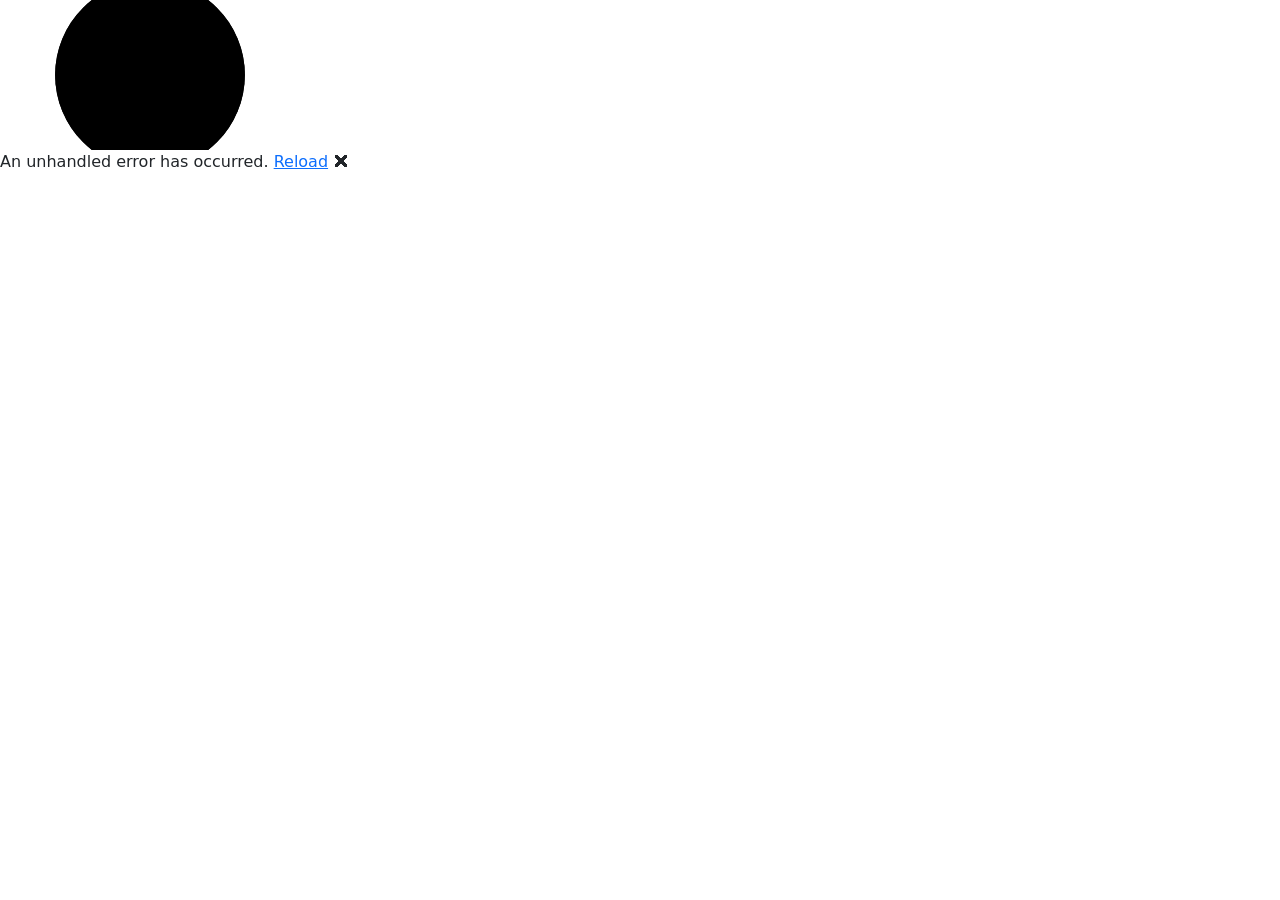
==== index.html @ 74155221 "Inicial: Login y dashboard Primera carga del login y dashboard" ====
<!DOCTYPE html>
<html lang="es">

<head>
    <meta charset="utf-8" />
    <meta name="viewport" content="width=device-width, initial-scale=1.0" />
    <title>Cuidamed</title>
    <base href="/" />
    <link href="_framework/dotnet.g785eg3b2b.js" rel="preload" as="script" fetchpriority="high" crossorigin="anonymous" integrity="sha256-zLYsNFJ2J+RCg8FjffkNhBnsppYlGWG0w8xyr9YBr9o=" />
    <link rel="stylesheet" href="lib/bootstrap/dist/css/bootstrap.min.css" />
    <link rel="stylesheet" href="css/app.css" />
    <link rel="icon" type="image/png" href="favicon.png" />
    <link href="Cuidamed.styles.css" rel="stylesheet" />
    <link href="manifest.webmanifest" rel="manifest" />
    <link rel="apple-touch-icon" sizes="512x512" href="icon-512.png" />
    <link rel="apple-touch-icon" sizes="192x192" href="icon-192.png" />
    <script type="importmap">{
  "imports": {
    "./_framework/blazor.webassembly.js": "./_framework/blazor.webassembly.958z1vx7fr.js",
    "./_framework/dotnet.js": "./_framework/dotnet.g785eg3b2b.js",
    "./_framework/dotnet.native.js": "./_framework/dotnet.native.2etcu6gd3v.js",
    "./_framework/dotnet.runtime.js": "./_framework/dotnet.runtime.r2kbxkuujc.js"
  },
  "scopes": {},
  "integrity": {
    "./_framework/blazor.webassembly.958z1vx7fr.js": "sha256-A59Tr9HqEhHMu8kU7kruLI9ayw5MRS6Lvc6z7jCbghk=",
    "./_framework/blazor.webassembly.js": "sha256-A59Tr9HqEhHMu8kU7kruLI9ayw5MRS6Lvc6z7jCbghk=",
    "./_framework/dotnet.g785eg3b2b.js": "sha256-zLYsNFJ2J+RCg8FjffkNhBnsppYlGWG0w8xyr9YBr9o=",
    "./_framework/dotnet.js": "sha256-zLYsNFJ2J+RCg8FjffkNhBnsppYlGWG0w8xyr9YBr9o=",
    "./_framework/dotnet.native.2etcu6gd3v.js": "sha256-yhUTzRB9I1s130dL/EozSJKM/RYNSPqo/M8Hyu+QyjA=",
    "./_framework/dotnet.native.js": "sha256-yhUTzRB9I1s130dL/EozSJKM/RYNSPqo/M8Hyu+QyjA=",
    "./_framework/dotnet.runtime.js": "sha256-YyudibIWETMKrLb+nAZdJ+xDY7HY6BWf6s32UAdcvCU=",
    "./_framework/dotnet.runtime.r2kbxkuujc.js": "sha256-YyudibIWETMKrLb+nAZdJ+xDY7HY6BWf6s32UAdcvCU="
  }
}</script>
</head>

<body>
    <div id="app">
        <svg class="loading-progress">
            <circle r="40%" cx="50%" cy="50%" />
            <circle r="40%" cx="50%" cy="50%" />
        </svg>
        <div class="loading-progress-text"></div>
    </div>

    <div id="blazor-error-ui">
        An unhandled error has occurred.
        <a href="." class="reload">Reload</a>
        <span class="dismiss">🗙</span>
    </div>
    <script src="_content/Microsoft.AspNetCore.Components.WebAssembly.Authentication/AuthenticationService.js"></script>
    <script src="_framework/blazor.webassembly.958z1vx7fr.js"></script>
    <script>navigator.serviceWorker.register('service-worker.js', { updateViaCache: 'none' });</script>
</body>

</html>
---- Cuidamed.styles.css ----
/* /Layout/MainLayout.razor.rz.scp.css */
.page[b-69omecrmd4] {
    position: relative;
    display: flex;
    flex-direction: column;
}

main[b-69omecrmd4] {
    flex: 1;
}

.sidebar[b-69omecrmd4] {
    background-image: linear-gradient(180deg, rgb(5, 39, 103) 0%, #3a0647 70%);
}

.top-row[b-69omecrmd4] {
    background-color: #f7f7f7;
    border-bottom: 1px solid #d6d5d5;
    justify-content: flex-end;
    height: 3.5rem;
    display: flex;
    align-items: center;
}

    .top-row[b-69omecrmd4]  a, .top-row[b-69omecrmd4]  .btn-link {
        white-space: nowrap;
        margin-left: 1.5rem;
        text-decoration: none;
    }

    .top-row[b-69omecrmd4]  a:hover, .top-row[b-69omecrmd4]  .btn-link:hover {
        text-decoration: underline;
    }

    .top-row[b-69omecrmd4]  a:first-child {
        overflow: hidden;
        text-overflow: ellipsis;
    }

@media (max-width: 640.98px) {
    .top-row[b-69omecrmd4] {
        justify-content: space-between;
    }

    .top-row[b-69omecrmd4]  a, .top-row[b-69omecrmd4]  .btn-link {
        margin-left: 0;
    }
}

@media (min-width: 641px) {
    .page[b-69omecrmd4] {
        flex-direction: row;
    }

    .sidebar[b-69omecrmd4] {
        width: 250px;
        height: 100vh;
        position: sticky;
        top: 0;
    }

    .top-row[b-69omecrmd4] {
        position: sticky;
        top: 0;
        z-index: 1;
    }

    .top-row.auth[b-69omecrmd4]  a:first-child {
        flex: 1;
        text-align: right;
        width: 0;
    }

    .top-row[b-69omecrmd4], article[b-69omecrmd4] {
        padding-left: 2rem !important;
        padding-right: 1.5rem !important;
    }
}
/* /Layout/NavMenu.razor.rz.scp.css */
.navbar-toggler[b-rnzaye8s9o] {
    background-color: rgba(255, 255, 255, 0.1);
}

.top-row[b-rnzaye8s9o] {
    min-height: 3.5rem;
    background-color: rgba(0,0,0,0.4);
}

.navbar-brand[b-rnzaye8s9o] {
    font-size: 1.1rem;
}

.bi[b-rnzaye8s9o] {
    display: inline-block;
    position: relative;
    width: 1.25rem;
    height: 1.25rem;
    margin-right: 0.75rem;
    top: -1px;
    background-size: cover;
}

.bi-house-door-fill-nav-menu[b-rnzaye8s9o] {
    background-image: url("data:image/svg+xml,%3Csvg xmlns='http://www.w3.org/2000/svg' width='16' height='16' fill='white' class='bi bi-house-door-fill' viewBox='0 0 16 16'%3E%3Cpath d='M6.5 14.5v-3.505c0-.245.25-.495.5-.495h2c.25 0 .5.25.5.5v3.5a.5.5 0 0 0 .5.5h4a.5.5 0 0 0 .5-.5v-7a.5.5 0 0 0-.146-.354L13 5.793V2.5a.5.5 0 0 0-.5-.5h-1a.5.5 0 0 0-.5.5v1.293L8.354 1.146a.5.5 0 0 0-.708 0l-6 6A.5.5 0 0 0 1.5 7.5v7a.5.5 0 0 0 .5.5h4a.5.5 0 0 0 .5-.5Z'/%3E%3C/svg%3E");
}

.bi-plus-square-fill-nav-menu[b-rnzaye8s9o] {
    background-image: url("data:image/svg+xml,%3Csvg xmlns='http://www.w3.org/2000/svg' width='16' height='16' fill='white' class='bi bi-plus-square-fill' viewBox='0 0 16 16'%3E%3Cpath d='M2 0a2 2 0 0 0-2 2v12a2 2 0 0 0 2 2h12a2 2 0 0 0 2-2V2a2 2 0 0 0-2-2H2zm6.5 4.5v3h3a.5.5 0 0 1 0 1h-3v3a.5.5 0 0 1-1 0v-3h-3a.5.5 0 0 1 0-1h3v-3a.5.5 0 0 1 1 0z'/%3E%3C/svg%3E");
}

.bi-list-nested-nav-menu[b-rnzaye8s9o] {
    background-image: url("data:image/svg+xml,%3Csvg xmlns='http://www.w3.org/2000/svg' width='16' height='16' fill='white' class='bi bi-list-nested' viewBox='0 0 16 16'%3E%3Cpath fill-rule='evenodd' d='M4.5 11.5A.5.5 0 0 1 5 11h10a.5.5 0 0 1 0 1H5a.5.5 0 0 1-.5-.5zm-2-4A.5.5 0 0 1 3 7h10a.5.5 0 0 1 0 1H3a.5.5 0 0 1-.5-.5zm-2-4A.5.5 0 0 1 1 3h10a.5.5 0 0 1 0 1H1a.5.5 0 0 1-.5-.5z'/%3E%3C/svg%3E");
}

.nav-item[b-rnzaye8s9o] {
    font-size: 0.9rem;
    padding-bottom: 0.5rem;
}

    .nav-item:first-of-type[b-rnzaye8s9o] {
        padding-top: 1rem;
    }

    .nav-item:last-of-type[b-rnzaye8s9o] {
        padding-bottom: 1rem;
    }

    .nav-item[b-rnzaye8s9o]  a {
        color: #d7d7d7;
        border-radius: 4px;
        height: 3rem;
        display: flex;
        align-items: center;
        line-height: 3rem;
    }

.nav-item[b-rnzaye8s9o]  a.active {
    background-color: rgba(255,255,255,0.37);
    color: white;
}

.nav-item[b-rnzaye8s9o]  a:hover {
    background-color: rgba(255,255,255,0.1);
    color: white;
}

@media (min-width: 641px) {
    .navbar-toggler[b-rnzaye8s9o] {
        display: none;
    }

    .collapse[b-rnzaye8s9o] {
        /* Never collapse the sidebar for wide screens */
        display: block;
    }

    .nav-scrollable[b-rnzaye8s9o] {
        /* Allow sidebar to scroll for tall menus */
        height: calc(100vh - 3.5rem);
        overflow-y: auto;
    }
}
/* /Pages/Home.razor.rz.scp.css */
/* Contenedor Principal con Fondo Blanco */
.dashboard-container[b-ceaup02fn3] {
    background-color: #ffffff;
    min-height: 100vh;
    padding: 2rem;
    font-family: 'Segoe UI', Tahoma, Geneva, Verdana, sans-serif;
}

/* Encabezado */
.dashboard-header[b-ceaup02fn3] {
    margin-bottom: 2.5rem;
}

    .dashboard-header h1[b-ceaup02fn3] {
        color: #2b4c7e; /* Azul oscuro suave para contraste */
        font-weight: 600;
        font-size: 2.2rem;
        margin-bottom: 0.5rem;
    }

    .dashboard-header p[b-ceaup02fn3] {
        color: #6c7a89;
        font-size: 1.1rem;
    }

/* Grilla Responsiva (Grid) */
.dashboard-grid[b-ceaup02fn3] {
    display: grid;
    grid-template-columns: repeat(auto-fit, minmax(280px, 1fr));
    gap: 1.5rem;
}

/* Cajas / Tarjetas del Dashboard */
.dashboard-card[b-ceaup02fn3] {
    background-color: #f0f4f8; /* Azul pastel muy claro para el fondo de la caja */
    border: 1px solid #d9e2ec; /* Borde sutil */
    border-radius: 16px;
    padding: 1.5rem;
    display: flex;
    flex-direction: column;
    justify-content: space-between;
    cursor: pointer;
    transition: transform 0.2s ease, box-shadow 0.2s ease, background-color 0.2s ease;
}

    /* Efectos Hover */
    .dashboard-card:hover[b-ceaup02fn3] {
        transform: translateY(-4px);
        background-color: #e1e9f3; /* Azul pastel un poco más acentuado al pasar el mouse */
        box-shadow: 0 10px 20px rgba(43, 76, 126, 0.05);
    }

/* Contenedor de Iconos (Estilo Azul Pastel Destacado) */
.card-icon-wrapper[b-ceaup02fn3] {
    background-color: #bcccdc; /* Fondo azul pastel medio */
    color: #102a43; /* Icono en azul oscuro */
    width: 50px;
    height: 50px;
    border-radius: 12px;
    display: flex;
    align-items: center;
    justify-content: center;
    font-size: 1.5rem;
    margin-bottom: 1.25rem;
}

/* Contenido de la Tarjeta */
.card-content h3[b-ceaup02fn3] {
    color: #102a43;
    font-size: 1.25rem;
    font-weight: 600;
    margin-bottom: 0.75rem;
}

.card-content p[b-ceaup02fn3] {
    color: #486581;
    font-size: 0.95rem;
    line-height: 1.5;
    margin-bottom: 1.5rem;
}

/* Acción en el pie de la tarjeta */
.card-footer-action[b-ceaup02fn3] {
    display: flex;
    align-items: center;
    color: #334e68;
    font-size: 0.9rem;
    font-weight: 500;
}

    .card-footer-action i[b-ceaup02fn3] {
        font-size: 1.2rem;
        margin-left: 0.25rem;
        transition: transform 0.2s ease;
    }

.dashboard-card:hover .card-footer-action i[b-ceaup02fn3] {
    transform: translateX(4px);
}
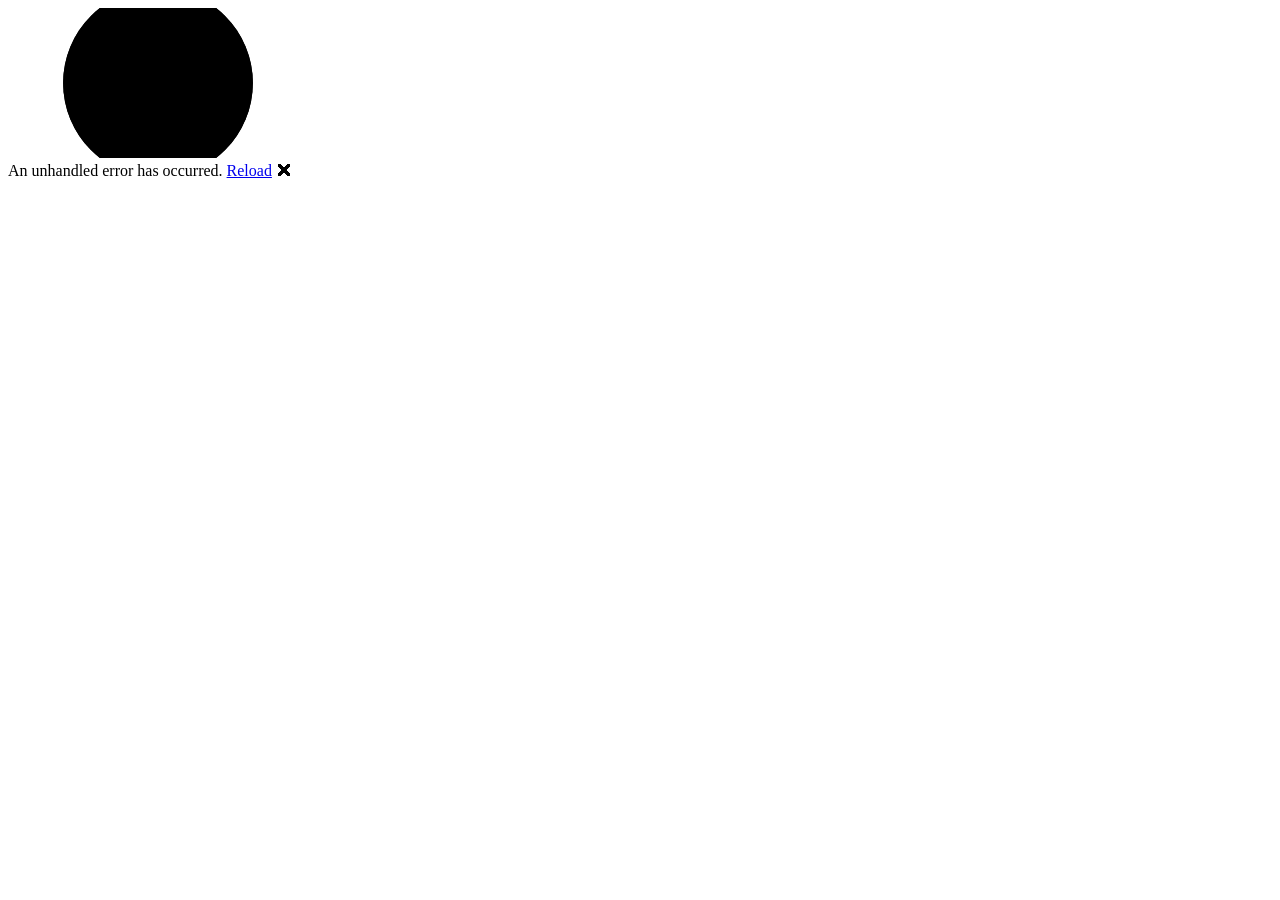
==== commit 12089e79: "Update index.html" ====
--- a/index.html
+++ b/index.html
@@ -5,7 +5,7 @@
     <meta charset="utf-8" />
     <meta name="viewport" content="width=device-width, initial-scale=1.0" />
     <title>Cuidamed</title>
-    <base href="/" />
+    <base href="/Blazor/" />
     <link href="_framework/dotnet.g785eg3b2b.js" rel="preload" as="script" fetchpriority="high" crossorigin="anonymous" integrity="sha256-zLYsNFJ2J+RCg8FjffkNhBnsppYlGWG0w8xyr9YBr9o=" />
     <link rel="stylesheet" href="lib/bootstrap/dist/css/bootstrap.min.css" />
     <link rel="stylesheet" href="css/app.css" />
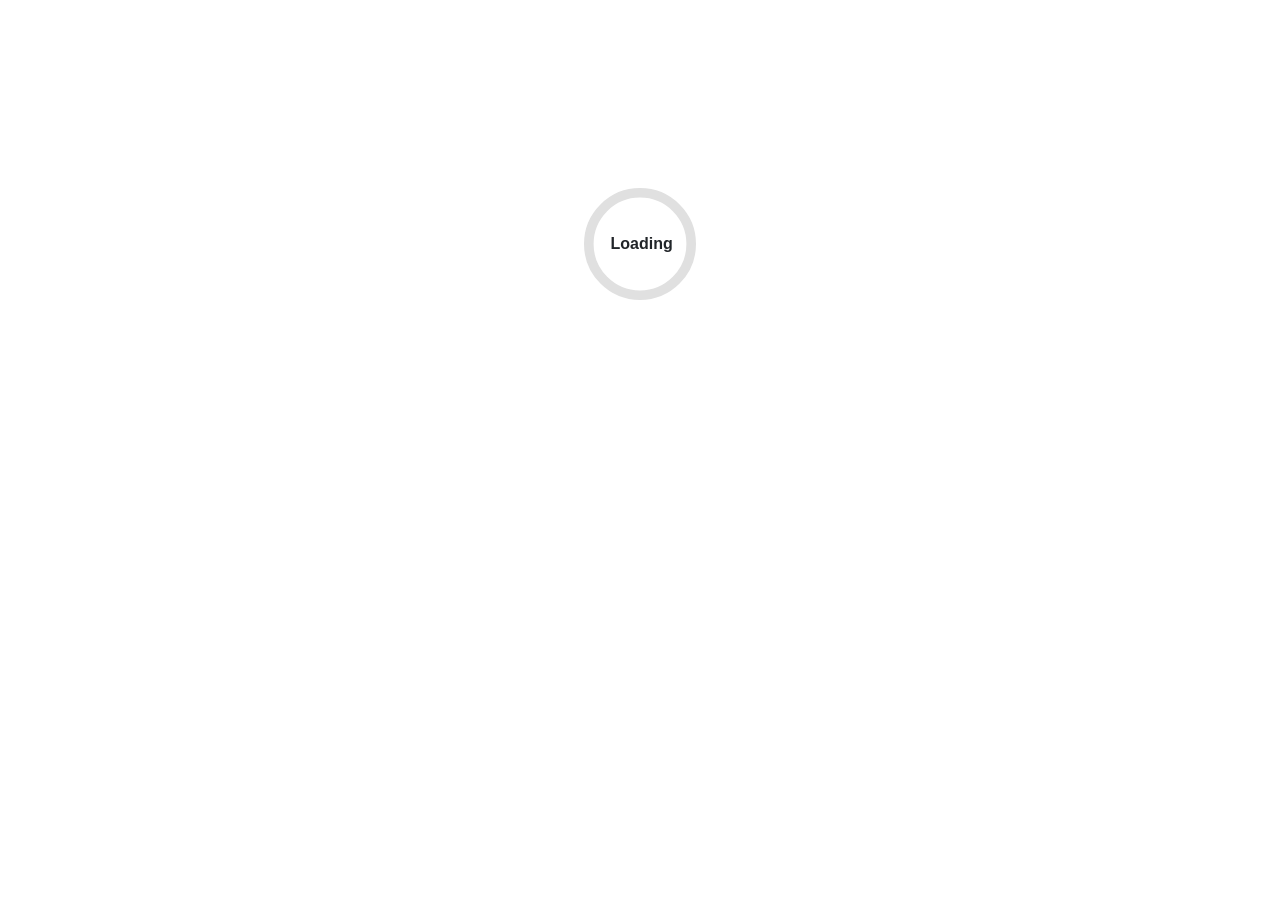
==== commit aa507a0c: "Carga  para resolver problemas de firmado" ====
--- a/index.html
+++ b/index.html
@@ -1,57 +1,57 @@
-<!DOCTYPE html>
-<html lang="es">
-
-<head>
-    <meta charset="utf-8" />
-    <meta name="viewport" content="width=device-width, initial-scale=1.0" />
-    <title>Cuidamed</title>
-    <base href="/Blazor/" />
-    <link href="_framework/dotnet.g785eg3b2b.js" rel="preload" as="script" fetchpriority="high" crossorigin="anonymous" integrity="sha256-zLYsNFJ2J+RCg8FjffkNhBnsppYlGWG0w8xyr9YBr9o=" />
-    <link rel="stylesheet" href="lib/bootstrap/dist/css/bootstrap.min.css" />
-    <link rel="stylesheet" href="css/app.css" />
-    <link rel="icon" type="image/png" href="favicon.png" />
-    <link href="Cuidamed.styles.css" rel="stylesheet" />
-    <link href="manifest.webmanifest" rel="manifest" />
-    <link rel="apple-touch-icon" sizes="512x512" href="icon-512.png" />
-    <link rel="apple-touch-icon" sizes="192x192" href="icon-192.png" />
-    <script type="importmap">{
-  "imports": {
-    "./_framework/blazor.webassembly.js": "./_framework/blazor.webassembly.958z1vx7fr.js",
-    "./_framework/dotnet.js": "./_framework/dotnet.g785eg3b2b.js",
-    "./_framework/dotnet.native.js": "./_framework/dotnet.native.2etcu6gd3v.js",
-    "./_framework/dotnet.runtime.js": "./_framework/dotnet.runtime.r2kbxkuujc.js"
-  },
-  "scopes": {},
-  "integrity": {
-    "./_framework/blazor.webassembly.958z1vx7fr.js": "sha256-A59Tr9HqEhHMu8kU7kruLI9ayw5MRS6Lvc6z7jCbghk=",
-    "./_framework/blazor.webassembly.js": "sha256-A59Tr9HqEhHMu8kU7kruLI9ayw5MRS6Lvc6z7jCbghk=",
-    "./_framework/dotnet.g785eg3b2b.js": "sha256-zLYsNFJ2J+RCg8FjffkNhBnsppYlGWG0w8xyr9YBr9o=",
-    "./_framework/dotnet.js": "sha256-zLYsNFJ2J+RCg8FjffkNhBnsppYlGWG0w8xyr9YBr9o=",
-    "./_framework/dotnet.native.2etcu6gd3v.js": "sha256-yhUTzRB9I1s130dL/EozSJKM/RYNSPqo/M8Hyu+QyjA=",
-    "./_framework/dotnet.native.js": "sha256-yhUTzRB9I1s130dL/EozSJKM/RYNSPqo/M8Hyu+QyjA=",
-    "./_framework/dotnet.runtime.js": "sha256-YyudibIWETMKrLb+nAZdJ+xDY7HY6BWf6s32UAdcvCU=",
-    "./_framework/dotnet.runtime.r2kbxkuujc.js": "sha256-YyudibIWETMKrLb+nAZdJ+xDY7HY6BWf6s32UAdcvCU="
-  }
-}</script>
-</head>
-
-<body>
-    <div id="app">
-        <svg class="loading-progress">
-            <circle r="40%" cx="50%" cy="50%" />
-            <circle r="40%" cx="50%" cy="50%" />
-        </svg>
-        <div class="loading-progress-text"></div>
-    </div>
-
-    <div id="blazor-error-ui">
-        An unhandled error has occurred.
-        <a href="." class="reload">Reload</a>
-        <span class="dismiss">🗙</span>
-    </div>
-    <script src="_content/Microsoft.AspNetCore.Components.WebAssembly.Authentication/AuthenticationService.js"></script>
-    <script src="_framework/blazor.webassembly.958z1vx7fr.js"></script>
-    <script>navigator.serviceWorker.register('service-worker.js', { updateViaCache: 'none' });</script>
-</body>
-
-</html>
+<!DOCTYPE html>
+<html lang="es">
+
+<head>
+    <meta charset="utf-8" />
+    <meta name="viewport" content="width=device-width, initial-scale=1.0" />
+    <title>Cuidamed</title>
+    <base href="/" />
+    <link href="_framework/dotnet.kda2brrx9h.js" rel="preload" as="script" fetchpriority="high" crossorigin="anonymous" integrity="sha256-CMiks+F0lg4pe8ht1pU770ANni/y1xN6Y+PHMvpHif8=" />
+    <link rel="stylesheet" href="lib/bootstrap/dist/css/bootstrap.min.css" />
+    <link rel="stylesheet" href="css/app.css" />
+    <link rel="icon" type="image/png" href="favicon.png" />
+    <link href="Cuidamed.styles.css" rel="stylesheet" />
+    <link href="manifest.webmanifest" rel="manifest" />
+    <link rel="apple-touch-icon" sizes="512x512" href="icon-512.png" />
+    <link rel="apple-touch-icon" sizes="192x192" href="icon-192.png" />
+    <script type="importmap">{
+  "imports": {
+    "./_framework/blazor.webassembly.js": "./_framework/blazor.webassembly.958z1vx7fr.js",
+    "./_framework/dotnet.js": "./_framework/dotnet.kda2brrx9h.js",
+    "./_framework/dotnet.native.js": "./_framework/dotnet.native.2etcu6gd3v.js",
+    "./_framework/dotnet.runtime.js": "./_framework/dotnet.runtime.r2kbxkuujc.js"
+  },
+  "scopes": {},
+  "integrity": {
+    "./_framework/blazor.webassembly.958z1vx7fr.js": "sha256-A59Tr9HqEhHMu8kU7kruLI9ayw5MRS6Lvc6z7jCbghk=",
+    "./_framework/blazor.webassembly.js": "sha256-A59Tr9HqEhHMu8kU7kruLI9ayw5MRS6Lvc6z7jCbghk=",
+    "./_framework/dotnet.js": "sha256-CMiks+F0lg4pe8ht1pU770ANni/y1xN6Y+PHMvpHif8=",
+    "./_framework/dotnet.kda2brrx9h.js": "sha256-CMiks+F0lg4pe8ht1pU770ANni/y1xN6Y+PHMvpHif8=",
+    "./_framework/dotnet.native.2etcu6gd3v.js": "sha256-yhUTzRB9I1s130dL/EozSJKM/RYNSPqo/M8Hyu+QyjA=",
+    "./_framework/dotnet.native.js": "sha256-yhUTzRB9I1s130dL/EozSJKM/RYNSPqo/M8Hyu+QyjA=",
+    "./_framework/dotnet.runtime.js": "sha256-YyudibIWETMKrLb+nAZdJ+xDY7HY6BWf6s32UAdcvCU=",
+    "./_framework/dotnet.runtime.r2kbxkuujc.js": "sha256-YyudibIWETMKrLb+nAZdJ+xDY7HY6BWf6s32UAdcvCU="
+  }
+}</script>
+</head>
+
+<body>
+    <div id="app">
+        <svg class="loading-progress">
+            <circle r="40%" cx="50%" cy="50%" />
+            <circle r="40%" cx="50%" cy="50%" />
+        </svg>
+        <div class="loading-progress-text"></div>
+    </div>
+
+    <div id="blazor-error-ui">
+        An unhandled error has occurred.
+        <a href="." class="reload">Reload</a>
+        <span class="dismiss">🗙</span>
+    </div>
+    <script src="_content/Microsoft.AspNetCore.Components.WebAssembly.Authentication/AuthenticationService.js"></script>
+    <script src="_framework/blazor.webassembly.958z1vx7fr.js"></script>
+    <script>navigator.serviceWorker.register('service-worker.js', { updateViaCache: 'none' });</script>
+</body>
+
+</html>
--- a/css/app.css
+++ b/css/app.css
@@ -0,0 +1,115 @@
+html, body {
+    font-family: 'Helvetica Neue', Helvetica, Arial, sans-serif;
+}
+
+h1:focus {
+    outline: none;
+}
+
+a, .btn-link {
+    color: #0071c1;
+}
+
+.btn-primary {
+    color: #fff;
+    background-color: #1b6ec2;
+    border-color: #1861ac;
+}
+
+.btn:focus, .btn:active:focus, .btn-link.nav-link:focus, .form-control:focus, .form-check-input:focus {
+  box-shadow: 0 0 0 0.1rem white, 0 0 0 0.25rem #258cfb;
+}
+
+.content {
+    padding-top: 1.1rem;
+}
+
+.valid.modified:not([type=checkbox]) {
+    outline: 1px solid #26b050;
+}
+
+.invalid {
+    outline: 1px solid red;
+}
+
+.validation-message {
+    color: red;
+}
+
+#blazor-error-ui {
+    color-scheme: light only;
+    background: lightyellow;
+    bottom: 0;
+    box-shadow: 0 -1px 2px rgba(0, 0, 0, 0.2);
+    box-sizing: border-box;
+    display: none;
+    left: 0;
+    padding: 0.6rem 1.25rem 0.7rem 1.25rem;
+    position: fixed;
+    width: 100%;
+    z-index: 1000;
+}
+
+    #blazor-error-ui .dismiss {
+        cursor: pointer;
+        position: absolute;
+        right: 0.75rem;
+        top: 0.5rem;
+    }
+
+.blazor-error-boundary {
+    background: url([data-uri]) no-repeat 1rem/1.8rem, #b32121;
+    padding: 1rem 1rem 1rem 3.7rem;
+    color: white;
+}
+
+    .blazor-error-boundary::after {
+        content: "An error has occurred."
+    }
+
+.loading-progress {
+    position: absolute;
+    display: block;
+    width: 8rem;
+    height: 8rem;
+    inset: 20vh 0 auto 0;
+    margin: 0 auto 0 auto;
+}
+
+    .loading-progress circle {
+        fill: none;
+        stroke: #e0e0e0;
+        stroke-width: 0.6rem;
+        transform-origin: 50% 50%;
+        transform: rotate(-90deg);
+    }
+
+        .loading-progress circle:last-child {
+            stroke: #1b6ec2;
+            stroke-dasharray: calc(3.141 * var(--blazor-load-percentage, 0%) * 0.8), 500%;
+            transition: stroke-dasharray 0.05s ease-in-out;
+        }
+
+.loading-progress-text {
+    position: absolute;
+    text-align: center;
+    font-weight: bold;
+    inset: calc(20vh + 3.25rem) 0 auto 0.2rem;
+}
+
+    .loading-progress-text:after {
+        content: var(--blazor-load-percentage-text, "Loading");
+    }
+
+code {
+    color: #c02d76;
+}
+
+.form-floating > .form-control-plaintext::placeholder, .form-floating > .form-control::placeholder {
+    color: var(--bs-secondary-color);
+    text-align: end;
+}
+
+.form-floating > .form-control-plaintext:focus::placeholder, .form-floating > .form-control:focus::placeholder {
+    text-align: start;
+}
--- a/Cuidamed.styles.css
+++ b/Cuidamed.styles.css
@@ -1,262 +1,262 @@
-/* /Layout/MainLayout.razor.rz.scp.css */
-.page[b-69omecrmd4] {
-    position: relative;
-    display: flex;
-    flex-direction: column;
-}
-
-main[b-69omecrmd4] {
-    flex: 1;
-}
-
-.sidebar[b-69omecrmd4] {
-    background-image: linear-gradient(180deg, rgb(5, 39, 103) 0%, #3a0647 70%);
-}
-
-.top-row[b-69omecrmd4] {
-    background-color: #f7f7f7;
-    border-bottom: 1px solid #d6d5d5;
-    justify-content: flex-end;
-    height: 3.5rem;
-    display: flex;
-    align-items: center;
-}
-
-    .top-row[b-69omecrmd4]  a, .top-row[b-69omecrmd4]  .btn-link {
-        white-space: nowrap;
-        margin-left: 1.5rem;
-        text-decoration: none;
-    }
-
-    .top-row[b-69omecrmd4]  a:hover, .top-row[b-69omecrmd4]  .btn-link:hover {
-        text-decoration: underline;
-    }
-
-    .top-row[b-69omecrmd4]  a:first-child {
-        overflow: hidden;
-        text-overflow: ellipsis;
-    }
-
-@media (max-width: 640.98px) {
-    .top-row[b-69omecrmd4] {
-        justify-content: space-between;
-    }
-
-    .top-row[b-69omecrmd4]  a, .top-row[b-69omecrmd4]  .btn-link {
-        margin-left: 0;
-    }
-}
-
-@media (min-width: 641px) {
-    .page[b-69omecrmd4] {
-        flex-direction: row;
-    }
-
-    .sidebar[b-69omecrmd4] {
-        width: 250px;
-        height: 100vh;
-        position: sticky;
-        top: 0;
-    }
-
-    .top-row[b-69omecrmd4] {
-        position: sticky;
-        top: 0;
-        z-index: 1;
-    }
-
-    .top-row.auth[b-69omecrmd4]  a:first-child {
-        flex: 1;
-        text-align: right;
-        width: 0;
-    }
-
-    .top-row[b-69omecrmd4], article[b-69omecrmd4] {
-        padding-left: 2rem !important;
-        padding-right: 1.5rem !important;
-    }
-}
-/* /Layout/NavMenu.razor.rz.scp.css */
-.navbar-toggler[b-rnzaye8s9o] {
-    background-color: rgba(255, 255, 255, 0.1);
-}
-
-.top-row[b-rnzaye8s9o] {
-    min-height: 3.5rem;
-    background-color: rgba(0,0,0,0.4);
-}
-
-.navbar-brand[b-rnzaye8s9o] {
-    font-size: 1.1rem;
-}
-
-.bi[b-rnzaye8s9o] {
-    display: inline-block;
-    position: relative;
-    width: 1.25rem;
-    height: 1.25rem;
-    margin-right: 0.75rem;
-    top: -1px;
-    background-size: cover;
-}
-
-.bi-house-door-fill-nav-menu[b-rnzaye8s9o] {
-    background-image: url("data:image/svg+xml,%3Csvg xmlns='http://www.w3.org/2000/svg' width='16' height='16' fill='white' class='bi bi-house-door-fill' viewBox='0 0 16 16'%3E%3Cpath d='M6.5 14.5v-3.505c0-.245.25-.495.5-.495h2c.25 0 .5.25.5.5v3.5a.5.5 0 0 0 .5.5h4a.5.5 0 0 0 .5-.5v-7a.5.5 0 0 0-.146-.354L13 5.793V2.5a.5.5 0 0 0-.5-.5h-1a.5.5 0 0 0-.5.5v1.293L8.354 1.146a.5.5 0 0 0-.708 0l-6 6A.5.5 0 0 0 1.5 7.5v7a.5.5 0 0 0 .5.5h4a.5.5 0 0 0 .5-.5Z'/%3E%3C/svg%3E");
-}
-
-.bi-plus-square-fill-nav-menu[b-rnzaye8s9o] {
-    background-image: url("data:image/svg+xml,%3Csvg xmlns='http://www.w3.org/2000/svg' width='16' height='16' fill='white' class='bi bi-plus-square-fill' viewBox='0 0 16 16'%3E%3Cpath d='M2 0a2 2 0 0 0-2 2v12a2 2 0 0 0 2 2h12a2 2 0 0 0 2-2V2a2 2 0 0 0-2-2H2zm6.5 4.5v3h3a.5.5 0 0 1 0 1h-3v3a.5.5 0 0 1-1 0v-3h-3a.5.5 0 0 1 0-1h3v-3a.5.5 0 0 1 1 0z'/%3E%3C/svg%3E");
-}
-
-.bi-list-nested-nav-menu[b-rnzaye8s9o] {
-    background-image: url("data:image/svg+xml,%3Csvg xmlns='http://www.w3.org/2000/svg' width='16' height='16' fill='white' class='bi bi-list-nested' viewBox='0 0 16 16'%3E%3Cpath fill-rule='evenodd' d='M4.5 11.5A.5.5 0 0 1 5 11h10a.5.5 0 0 1 0 1H5a.5.5 0 0 1-.5-.5zm-2-4A.5.5 0 0 1 3 7h10a.5.5 0 0 1 0 1H3a.5.5 0 0 1-.5-.5zm-2-4A.5.5 0 0 1 1 3h10a.5.5 0 0 1 0 1H1a.5.5 0 0 1-.5-.5z'/%3E%3C/svg%3E");
-}
-
-.nav-item[b-rnzaye8s9o] {
-    font-size: 0.9rem;
-    padding-bottom: 0.5rem;
-}
-
-    .nav-item:first-of-type[b-rnzaye8s9o] {
-        padding-top: 1rem;
-    }
-
-    .nav-item:last-of-type[b-rnzaye8s9o] {
-        padding-bottom: 1rem;
-    }
-
-    .nav-item[b-rnzaye8s9o]  a {
-        color: #d7d7d7;
-        border-radius: 4px;
-        height: 3rem;
-        display: flex;
-        align-items: center;
-        line-height: 3rem;
-    }
-
-.nav-item[b-rnzaye8s9o]  a.active {
-    background-color: rgba(255,255,255,0.37);
-    color: white;
-}
-
-.nav-item[b-rnzaye8s9o]  a:hover {
-    background-color: rgba(255,255,255,0.1);
-    color: white;
-}
-
-@media (min-width: 641px) {
-    .navbar-toggler[b-rnzaye8s9o] {
-        display: none;
-    }
-
-    .collapse[b-rnzaye8s9o] {
-        /* Never collapse the sidebar for wide screens */
-        display: block;
-    }
-
-    .nav-scrollable[b-rnzaye8s9o] {
-        /* Allow sidebar to scroll for tall menus */
-        height: calc(100vh - 3.5rem);
-        overflow-y: auto;
-    }
-}
-/* /Pages/Home.razor.rz.scp.css */
-/* Contenedor Principal con Fondo Blanco */
-.dashboard-container[b-ceaup02fn3] {
-    background-color: #ffffff;
-    min-height: 100vh;
-    padding: 2rem;
-    font-family: 'Segoe UI', Tahoma, Geneva, Verdana, sans-serif;
-}
-
-/* Encabezado */
-.dashboard-header[b-ceaup02fn3] {
-    margin-bottom: 2.5rem;
-}
-
-    .dashboard-header h1[b-ceaup02fn3] {
-        color: #2b4c7e; /* Azul oscuro suave para contraste */
-        font-weight: 600;
-        font-size: 2.2rem;
-        margin-bottom: 0.5rem;
-    }
-
-    .dashboard-header p[b-ceaup02fn3] {
-        color: #6c7a89;
-        font-size: 1.1rem;
-    }
-
-/* Grilla Responsiva (Grid) */
-.dashboard-grid[b-ceaup02fn3] {
-    display: grid;
-    grid-template-columns: repeat(auto-fit, minmax(280px, 1fr));
-    gap: 1.5rem;
-}
-
-/* Cajas / Tarjetas del Dashboard */
-.dashboard-card[b-ceaup02fn3] {
-    background-color: #f0f4f8; /* Azul pastel muy claro para el fondo de la caja */
-    border: 1px solid #d9e2ec; /* Borde sutil */
-    border-radius: 16px;
-    padding: 1.5rem;
-    display: flex;
-    flex-direction: column;
-    justify-content: space-between;
-    cursor: pointer;
-    transition: transform 0.2s ease, box-shadow 0.2s ease, background-color 0.2s ease;
-}
-
-    /* Efectos Hover */
-    .dashboard-card:hover[b-ceaup02fn3] {
-        transform: translateY(-4px);
-        background-color: #e1e9f3; /* Azul pastel un poco más acentuado al pasar el mouse */
-        box-shadow: 0 10px 20px rgba(43, 76, 126, 0.05);
-    }
-
-/* Contenedor de Iconos (Estilo Azul Pastel Destacado) */
-.card-icon-wrapper[b-ceaup02fn3] {
-    background-color: #bcccdc; /* Fondo azul pastel medio */
-    color: #102a43; /* Icono en azul oscuro */
-    width: 50px;
-    height: 50px;
-    border-radius: 12px;
-    display: flex;
-    align-items: center;
-    justify-content: center;
-    font-size: 1.5rem;
-    margin-bottom: 1.25rem;
-}
-
-/* Contenido de la Tarjeta */
-.card-content h3[b-ceaup02fn3] {
-    color: #102a43;
-    font-size: 1.25rem;
-    font-weight: 600;
-    margin-bottom: 0.75rem;
-}
-
-.card-content p[b-ceaup02fn3] {
-    color: #486581;
-    font-size: 0.95rem;
-    line-height: 1.5;
-    margin-bottom: 1.5rem;
-}
-
-/* Acción en el pie de la tarjeta */
-.card-footer-action[b-ceaup02fn3] {
-    display: flex;
-    align-items: center;
-    color: #334e68;
-    font-size: 0.9rem;
-    font-weight: 500;
-}
-
-    .card-footer-action i[b-ceaup02fn3] {
-        font-size: 1.2rem;
-        margin-left: 0.25rem;
-        transition: transform 0.2s ease;
-    }
-
-.dashboard-card:hover .card-footer-action i[b-ceaup02fn3] {
-    transform: translateX(4px);
-}
+/* /Layout/MainLayout.razor.rz.scp.css */
+.page[b-69omecrmd4] {
+    position: relative;
+    display: flex;
+    flex-direction: column;
+}
+
+main[b-69omecrmd4] {
+    flex: 1;
+}
+
+.sidebar[b-69omecrmd4] {
+    background-image: linear-gradient(180deg, rgb(5, 39, 103) 0%, #3a0647 70%);
+}
+
+.top-row[b-69omecrmd4] {
+    background-color: #f7f7f7;
+    border-bottom: 1px solid #d6d5d5;
+    justify-content: flex-end;
+    height: 3.5rem;
+    display: flex;
+    align-items: center;
+}
+
+    .top-row[b-69omecrmd4]  a, .top-row[b-69omecrmd4]  .btn-link {
+        white-space: nowrap;
+        margin-left: 1.5rem;
+        text-decoration: none;
+    }
+
+    .top-row[b-69omecrmd4]  a:hover, .top-row[b-69omecrmd4]  .btn-link:hover {
+        text-decoration: underline;
+    }
+
+    .top-row[b-69omecrmd4]  a:first-child {
+        overflow: hidden;
+        text-overflow: ellipsis;
+    }
+
+@media (max-width: 640.98px) {
+    .top-row[b-69omecrmd4] {
+        justify-content: space-between;
+    }
+
+    .top-row[b-69omecrmd4]  a, .top-row[b-69omecrmd4]  .btn-link {
+        margin-left: 0;
+    }
+}
+
+@media (min-width: 641px) {
+    .page[b-69omecrmd4] {
+        flex-direction: row;
+    }
+
+    .sidebar[b-69omecrmd4] {
+        width: 250px;
+        height: 100vh;
+        position: sticky;
+        top: 0;
+    }
+
+    .top-row[b-69omecrmd4] {
+        position: sticky;
+        top: 0;
+        z-index: 1;
+    }
+
+    .top-row.auth[b-69omecrmd4]  a:first-child {
+        flex: 1;
+        text-align: right;
+        width: 0;
+    }
+
+    .top-row[b-69omecrmd4], article[b-69omecrmd4] {
+        padding-left: 2rem !important;
+        padding-right: 1.5rem !important;
+    }
+}
+/* /Layout/NavMenu.razor.rz.scp.css */
+.navbar-toggler[b-rnzaye8s9o] {
+    background-color: rgba(255, 255, 255, 0.1);
+}
+
+.top-row[b-rnzaye8s9o] {
+    min-height: 3.5rem;
+    background-color: rgba(0,0,0,0.4);
+}
+
+.navbar-brand[b-rnzaye8s9o] {
+    font-size: 1.1rem;
+}
+
+.bi[b-rnzaye8s9o] {
+    display: inline-block;
+    position: relative;
+    width: 1.25rem;
+    height: 1.25rem;
+    margin-right: 0.75rem;
+    top: -1px;
+    background-size: cover;
+}
+
+.bi-house-door-fill-nav-menu[b-rnzaye8s9o] {
+    background-image: url("data:image/svg+xml,%3Csvg xmlns='http://www.w3.org/2000/svg' width='16' height='16' fill='white' class='bi bi-house-door-fill' viewBox='0 0 16 16'%3E%3Cpath d='M6.5 14.5v-3.505c0-.245.25-.495.5-.495h2c.25 0 .5.25.5.5v3.5a.5.5 0 0 0 .5.5h4a.5.5 0 0 0 .5-.5v-7a.5.5 0 0 0-.146-.354L13 5.793V2.5a.5.5 0 0 0-.5-.5h-1a.5.5 0 0 0-.5.5v1.293L8.354 1.146a.5.5 0 0 0-.708 0l-6 6A.5.5 0 0 0 1.5 7.5v7a.5.5 0 0 0 .5.5h4a.5.5 0 0 0 .5-.5Z'/%3E%3C/svg%3E");
+}
+
+.bi-plus-square-fill-nav-menu[b-rnzaye8s9o] {
+    background-image: url("data:image/svg+xml,%3Csvg xmlns='http://www.w3.org/2000/svg' width='16' height='16' fill='white' class='bi bi-plus-square-fill' viewBox='0 0 16 16'%3E%3Cpath d='M2 0a2 2 0 0 0-2 2v12a2 2 0 0 0 2 2h12a2 2 0 0 0 2-2V2a2 2 0 0 0-2-2H2zm6.5 4.5v3h3a.5.5 0 0 1 0 1h-3v3a.5.5 0 0 1-1 0v-3h-3a.5.5 0 0 1 0-1h3v-3a.5.5 0 0 1 1 0z'/%3E%3C/svg%3E");
+}
+
+.bi-list-nested-nav-menu[b-rnzaye8s9o] {
+    background-image: url("data:image/svg+xml,%3Csvg xmlns='http://www.w3.org/2000/svg' width='16' height='16' fill='white' class='bi bi-list-nested' viewBox='0 0 16 16'%3E%3Cpath fill-rule='evenodd' d='M4.5 11.5A.5.5 0 0 1 5 11h10a.5.5 0 0 1 0 1H5a.5.5 0 0 1-.5-.5zm-2-4A.5.5 0 0 1 3 7h10a.5.5 0 0 1 0 1H3a.5.5 0 0 1-.5-.5zm-2-4A.5.5 0 0 1 1 3h10a.5.5 0 0 1 0 1H1a.5.5 0 0 1-.5-.5z'/%3E%3C/svg%3E");
+}
+
+.nav-item[b-rnzaye8s9o] {
+    font-size: 0.9rem;
+    padding-bottom: 0.5rem;
+}
+
+    .nav-item:first-of-type[b-rnzaye8s9o] {
+        padding-top: 1rem;
+    }
+
+    .nav-item:last-of-type[b-rnzaye8s9o] {
+        padding-bottom: 1rem;
+    }
+
+    .nav-item[b-rnzaye8s9o]  a {
+        color: #d7d7d7;
+        border-radius: 4px;
+        height: 3rem;
+        display: flex;
+        align-items: center;
+        line-height: 3rem;
+    }
+
+.nav-item[b-rnzaye8s9o]  a.active {
+    background-color: rgba(255,255,255,0.37);
+    color: white;
+}
+
+.nav-item[b-rnzaye8s9o]  a:hover {
+    background-color: rgba(255,255,255,0.1);
+    color: white;
+}
+
+@media (min-width: 641px) {
+    .navbar-toggler[b-rnzaye8s9o] {
+        display: none;
+    }
+
+    .collapse[b-rnzaye8s9o] {
+        /* Never collapse the sidebar for wide screens */
+        display: block;
+    }
+
+    .nav-scrollable[b-rnzaye8s9o] {
+        /* Allow sidebar to scroll for tall menus */
+        height: calc(100vh - 3.5rem);
+        overflow-y: auto;
+    }
+}
+/* /Pages/Home.razor.rz.scp.css */
+/* Contenedor Principal con Fondo Blanco */
+.dashboard-container[b-ceaup02fn3] {
+    background-color: #ffffff;
+    min-height: 100vh;
+    padding: 2rem;
+    font-family: 'Segoe UI', Tahoma, Geneva, Verdana, sans-serif;
+}
+
+/* Encabezado */
+.dashboard-header[b-ceaup02fn3] {
+    margin-bottom: 2.5rem;
+}
+
+    .dashboard-header h1[b-ceaup02fn3] {
+        color: #2b4c7e; /* Azul oscuro suave para contraste */
+        font-weight: 600;
+        font-size: 2.2rem;
+        margin-bottom: 0.5rem;
+    }
+
+    .dashboard-header p[b-ceaup02fn3] {
+        color: #6c7a89;
+        font-size: 1.1rem;
+    }
+
+/* Grilla Responsiva (Grid) */
+.dashboard-grid[b-ceaup02fn3] {
+    display: grid;
+    grid-template-columns: repeat(auto-fit, minmax(280px, 1fr));
+    gap: 1.5rem;
+}
+
+/* Cajas / Tarjetas del Dashboard */
+.dashboard-card[b-ceaup02fn3] {
+    background-color: #f0f4f8; /* Azul pastel muy claro para el fondo de la caja */
+    border: 1px solid #d9e2ec; /* Borde sutil */
+    border-radius: 16px;
+    padding: 1.5rem;
+    display: flex;
+    flex-direction: column;
+    justify-content: space-between;
+    cursor: pointer;
+    transition: transform 0.2s ease, box-shadow 0.2s ease, background-color 0.2s ease;
+}
+
+    /* Efectos Hover */
+    .dashboard-card:hover[b-ceaup02fn3] {
+        transform: translateY(-4px);
+        background-color: #e1e9f3; /* Azul pastel un poco más acentuado al pasar el mouse */
+        box-shadow: 0 10px 20px rgba(43, 76, 126, 0.05);
+    }
+
+/* Contenedor de Iconos (Estilo Azul Pastel Destacado) */
+.card-icon-wrapper[b-ceaup02fn3] {
+    background-color: #bcccdc; /* Fondo azul pastel medio */
+    color: #102a43; /* Icono en azul oscuro */
+    width: 50px;
+    height: 50px;
+    border-radius: 12px;
+    display: flex;
+    align-items: center;
+    justify-content: center;
+    font-size: 1.5rem;
+    margin-bottom: 1.25rem;
+}
+
+/* Contenido de la Tarjeta */
+.card-content h3[b-ceaup02fn3] {
+    color: #102a43;
+    font-size: 1.25rem;
+    font-weight: 600;
+    margin-bottom: 0.75rem;
+}
+
+.card-content p[b-ceaup02fn3] {
+    color: #486581;
+    font-size: 0.95rem;
+    line-height: 1.5;
+    margin-bottom: 1.5rem;
+}
+
+/* Acción en el pie de la tarjeta */
+.card-footer-action[b-ceaup02fn3] {
+    display: flex;
+    align-items: center;
+    color: #334e68;
+    font-size: 0.9rem;
+    font-weight: 500;
+}
+
+    .card-footer-action i[b-ceaup02fn3] {
+        font-size: 1.2rem;
+        margin-left: 0.25rem;
+        transition: transform 0.2s ease;
+    }
+
+.dashboard-card:hover .card-footer-action i[b-ceaup02fn3] {
+    transform: translateX(4px);
+}
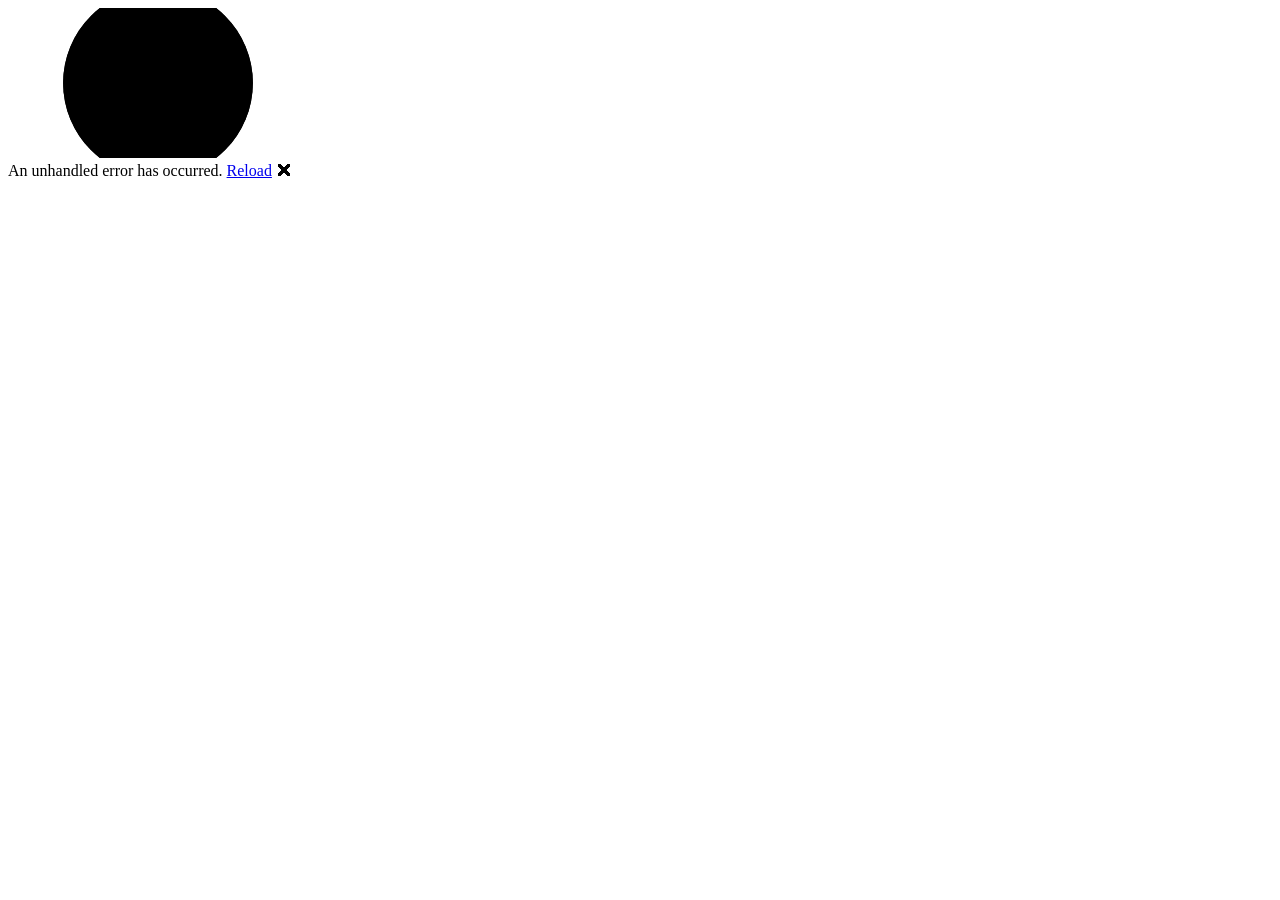
==== commit 06bb9c61: "Update index.html" ====
--- a/index.html
+++ b/index.html
@@ -5,7 +5,7 @@
     <meta charset="utf-8" />
     <meta name="viewport" content="width=device-width, initial-scale=1.0" />
     <title>Cuidamed</title>
-    <base href="/" />
+    <base href="/Blazor/" />
     <link href="_framework/dotnet.kda2brrx9h.js" rel="preload" as="script" fetchpriority="high" crossorigin="anonymous" integrity="sha256-CMiks+F0lg4pe8ht1pU770ANni/y1xN6Y+PHMvpHif8=" />
     <link rel="stylesheet" href="lib/bootstrap/dist/css/bootstrap.min.css" />
     <link rel="stylesheet" href="css/app.css" />
